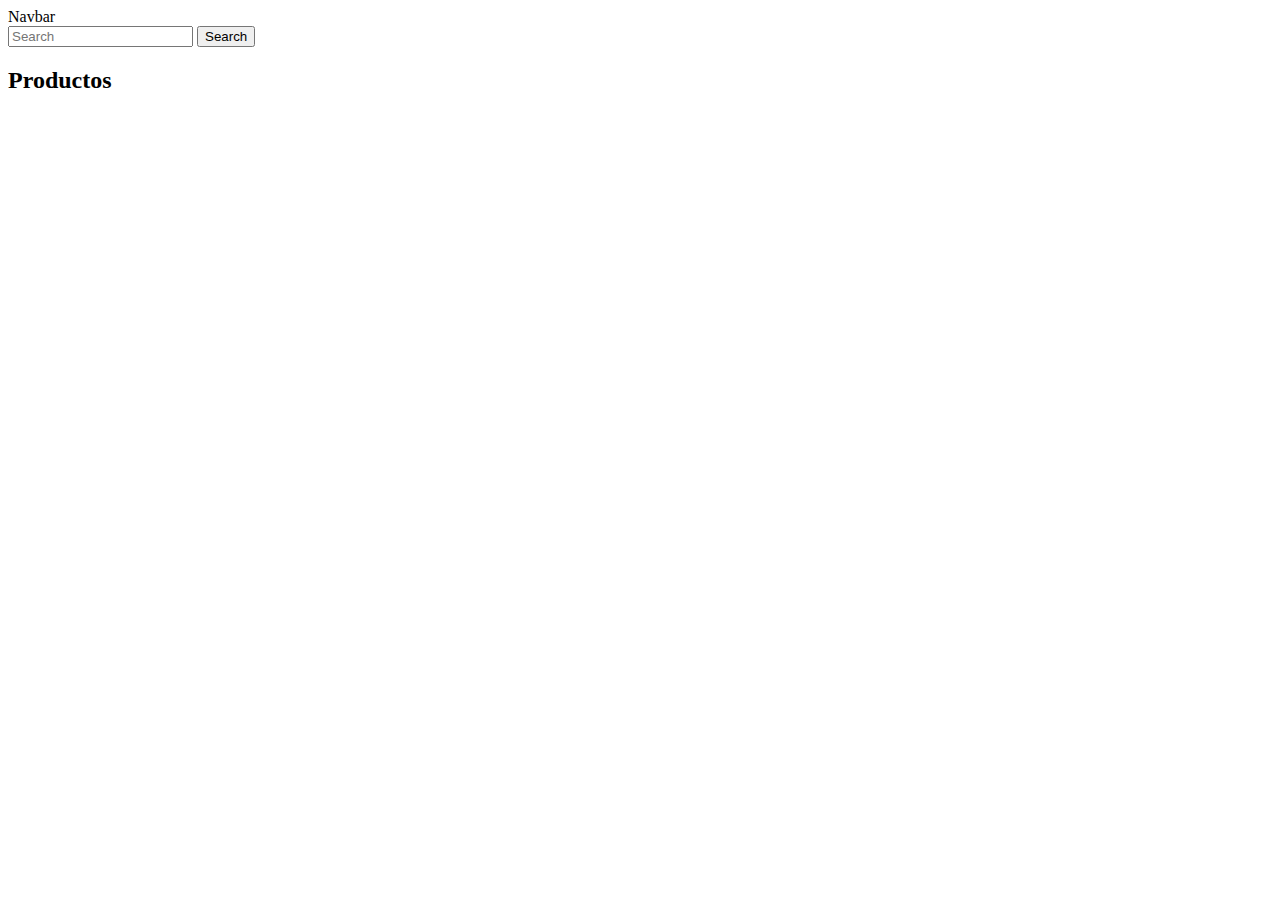
==== pages/list.html @ 5bc4024e "resubida" ====
<!doctype html>
<html lang="en">
  <head>
    <meta charset="utf-8">
    <meta name="viewport" content="width=device-width, initial-scale=1">
    <title>Bootstrap demo</title>
    <link rel="stylesheet" href="./css/style.css">
    <link href="https://cdn.jsdelivr.net/npm/bootstrap@5.2.0-beta1/dist/css/bootstrap.min.css" rel="stylesheet" integrity="sha384-0evHe/X+R7YkIZDRvuzKMRqM+OrBnVFBL6DOitfPri4tjfHxaWutUpFmBp4vmVor" crossorigin="anonymous">
  </head>
  <body>

    <nav class="navbar bg-light">
        <div class="container-fluid">
          <a class="navbar-brand">Navbar</a>
          <form class="d-flex" role="search">
            <input class="form-control me-2" type="search" placeholder="Search" aria-label="Search">
            <button class="btn btn-outline-success" type="submit">Search</button>
          </form>
        </div>
      </nav>

      <section class="productos">
        <h2>Productos</h2>
        <img src="" alt="">
      </section>


<script src="https://cdn.jsdelivr.net/npm/bootstrap@5.2.0-beta1/dist/js/bootstrap.bundle.min.js" integrity="sha384-pprn3073KE6tl6bjs2QrFaJGz5/SUsLqktiwsUTF55Jfv3qYSDhgCecCxMW52nD2" crossorigin="anonymous"></script>
</body>
</html>
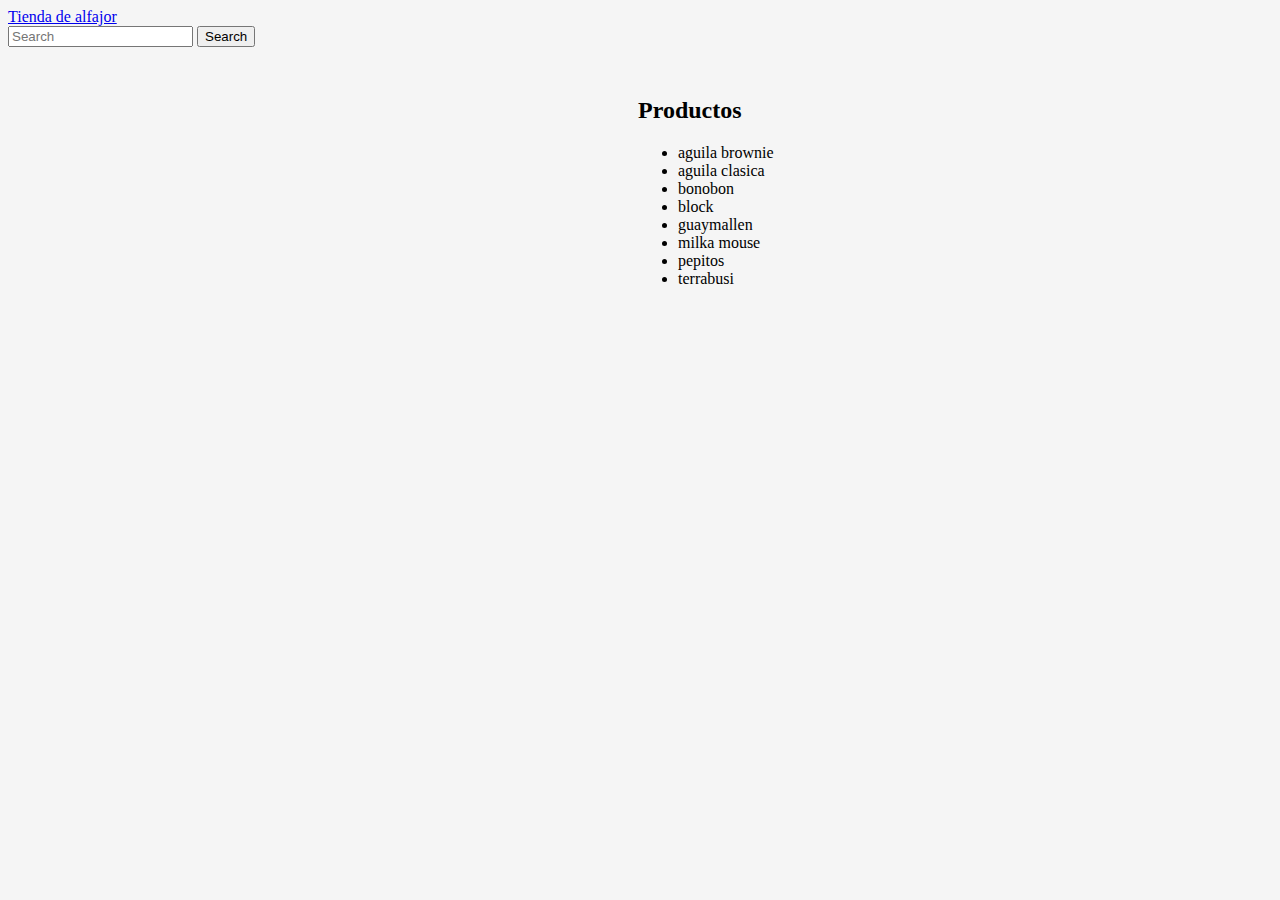
==== commit 22ebef4b: "actualizacion basica" ====
--- a/pages/list.html
+++ b/pages/list.html
@@ -4,14 +4,14 @@
     <meta charset="utf-8">
     <meta name="viewport" content="width=device-width, initial-scale=1">
     <title>Bootstrap demo</title>
-    <link rel="stylesheet" href="./css/style.css">
+    <link rel="stylesheet" href="../css/style.css">
     <link href="https://cdn.jsdelivr.net/npm/bootstrap@5.2.0-beta1/dist/css/bootstrap.min.css" rel="stylesheet" integrity="sha384-0evHe/X+R7YkIZDRvuzKMRqM+OrBnVFBL6DOitfPri4tjfHxaWutUpFmBp4vmVor" crossorigin="anonymous">
   </head>
   <body>
 
     <nav class="navbar bg-light">
         <div class="container-fluid">
-          <a class="navbar-brand">Navbar</a>
+          <a href="../index.html" class="navbar-brand">Tienda de alfajor</a>
           <form class="d-flex" role="search">
             <input class="form-control me-2" type="search" placeholder="Search" aria-label="Search">
             <button class="btn btn-outline-success" type="submit">Search</button>
@@ -21,7 +21,16 @@
 
       <section class="productos">
         <h2>Productos</h2>
-        <img src="" alt="">
+        <ul style="width: 300px;">
+          <li>aguila brownie</li>
+          <li>aguila clasica</li>
+          <li>bonobon</li>
+          <li>block</li>
+          <li>guaymallen</li>
+          <li>milka mouse</li>
+          <li>pepitos</li>
+          <li>terrabusi</li>
+        </ul>
       </section>
 
 
--- a/css/style.css
+++ b/css/style.css
@@ -0,0 +1,62 @@
+body {
+  background-color: rgb(245, 245, 245);
+}
+
+.thecard {
+  display: flex;
+}
+.thecard .card {
+  display: flex;
+  justify-content: center;
+  align-items: center;
+  flex-direction: column;
+  gap: 20px;
+  width: 300px;
+  margin: 50px auto;
+}
+.thecard .card button {
+  border: 1px solid aqua;
+  border-radius: 0px;
+  background-color: aquamarine;
+  transition: all 1s;
+  width: 300px;
+  height: 50px;
+}
+.thecard .card button:hover {
+  border-radius: 5px;
+}
+.thecard .card #red {
+  background-color: cornflowerblue;
+  border: none;
+}
+.thecard .card input {
+  width: 300px;
+  height: 50px;
+}
+.thecard .selectorjs {
+  display: flex;
+  justify-content: center;
+  border: 2px solid grey;
+  width: 300px;
+  height: 300px;
+  cursor: pointer;
+}
+.thecard .selectorjs img {
+  width: 250px;
+}
+.thecard .carrito {
+  max-width: 400px;
+  min-width: 400px;
+}
+.thecard .carritoitems img {
+  width: 150px;
+}
+
+.ulcart li {
+  list-style-type: none;
+}
+
+.productos {
+  padding: 30px;
+  margin: auto 600px;
+}/*# sourceMappingURL=style.css.map */